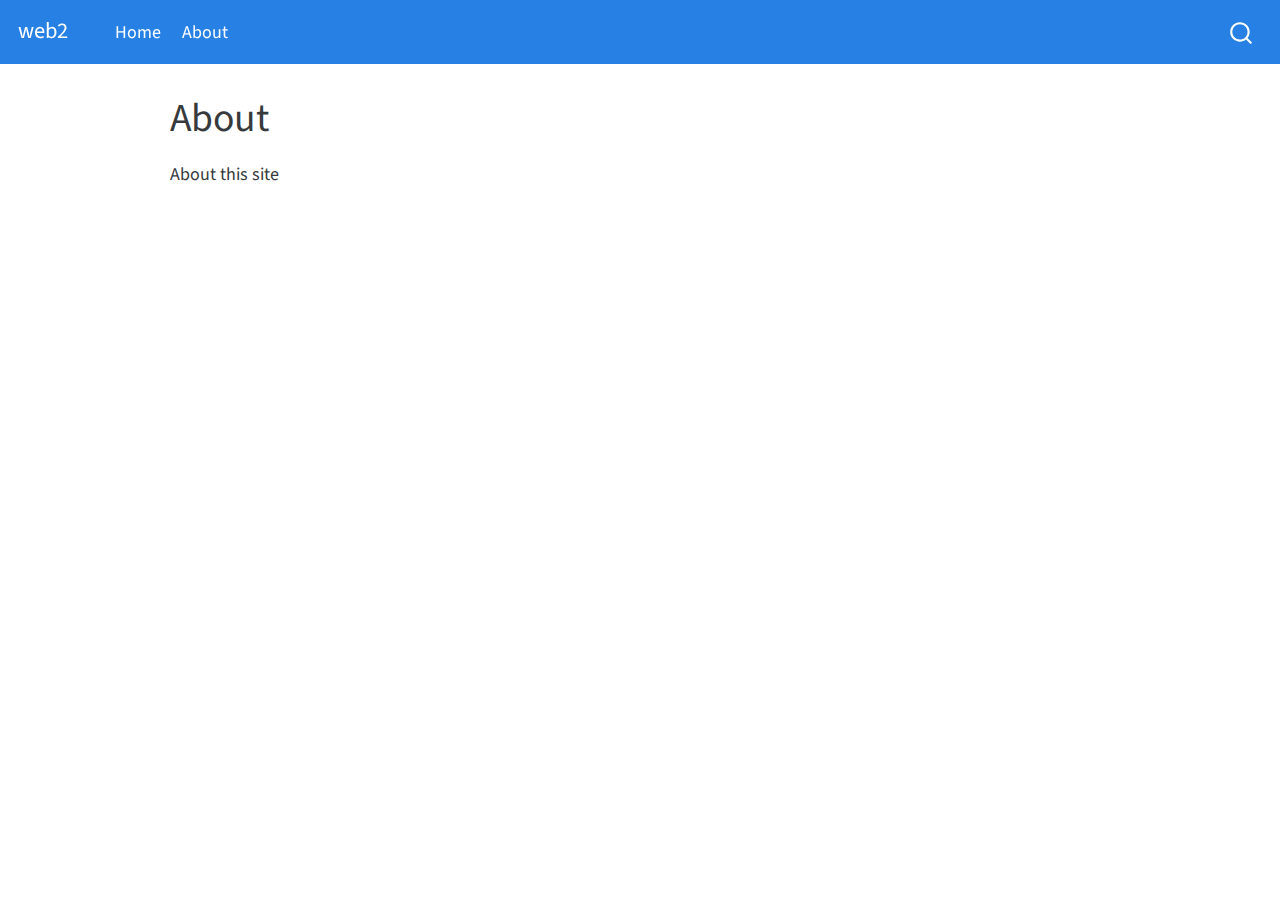
==== about.html @ d00add1a "Built site for gh-pages" ====
<!DOCTYPE html>
<html xmlns="http://www.w3.org/1999/xhtml" lang="en" xml:lang="en"><head>

<meta charset="utf-8">
<meta name="generator" content="quarto-1.2.280">

<meta name="viewport" content="width=device-width, initial-scale=1.0, user-scalable=yes">


<title>web2 - About</title>
<style>
code{white-space: pre-wrap;}
span.smallcaps{font-variant: small-caps;}
div.columns{display: flex; gap: min(4vw, 1.5em);}
div.column{flex: auto; overflow-x: auto;}
div.hanging-indent{margin-left: 1.5em; text-indent: -1.5em;}
ul.task-list{list-style: none;}
ul.task-list li input[type="checkbox"] {
  width: 0.8em;
  margin: 0 0.8em 0.2em -1.6em;
  vertical-align: middle;
}
</style>


<script src="site_libs/quarto-nav/quarto-nav.js"></script>
<script src="site_libs/quarto-nav/headroom.min.js"></script>
<script src="site_libs/clipboard/clipboard.min.js"></script>
<script src="site_libs/quarto-search/autocomplete.umd.js"></script>
<script src="site_libs/quarto-search/fuse.min.js"></script>
<script src="site_libs/quarto-search/quarto-search.js"></script>
<meta name="quarto:offset" content="./">
<script src="site_libs/quarto-html/quarto.js"></script>
<script src="site_libs/quarto-html/popper.min.js"></script>
<script src="site_libs/quarto-html/tippy.umd.min.js"></script>
<script src="site_libs/quarto-html/anchor.min.js"></script>
<link href="site_libs/quarto-html/tippy.css" rel="stylesheet">
<link href="site_libs/quarto-html/quarto-syntax-highlighting.css" rel="stylesheet" id="quarto-text-highlighting-styles">
<script src="site_libs/bootstrap/bootstrap.min.js"></script>
<link href="site_libs/bootstrap/bootstrap-icons.css" rel="stylesheet">
<link href="site_libs/bootstrap/bootstrap.min.css" rel="stylesheet" id="quarto-bootstrap" data-mode="light">
<script id="quarto-search-options" type="application/json">{
  "location": "navbar",
  "copy-button": false,
  "collapse-after": 3,
  "panel-placement": "end",
  "type": "overlay",
  "limit": 20,
  "language": {
    "search-no-results-text": "No results",
    "search-matching-documents-text": "matching documents",
    "search-copy-link-title": "Copy link to search",
    "search-hide-matches-text": "Hide additional matches",
    "search-more-match-text": "more match in this document",
    "search-more-matches-text": "more matches in this document",
    "search-clear-button-title": "Clear",
    "search-detached-cancel-button-title": "Cancel",
    "search-submit-button-title": "Submit"
  }
}</script>


<link rel="stylesheet" href="styles.css">
</head>

<body class="nav-fixed">

<div id="quarto-search-results"></div>
  <header id="quarto-header" class="headroom fixed-top">
    <nav class="navbar navbar-expand-lg navbar-dark ">
      <div class="navbar-container container-fluid">
      <div class="navbar-brand-container">
    <a class="navbar-brand" href="./index.html">
    <span class="navbar-title">web2</span>
    </a>
  </div>
          <button class="navbar-toggler" type="button" data-bs-toggle="collapse" data-bs-target="#navbarCollapse" aria-controls="navbarCollapse" aria-expanded="false" aria-label="Toggle navigation" onclick="if (window.quartoToggleHeadroom) { window.quartoToggleHeadroom(); }">
  <span class="navbar-toggler-icon"></span>
</button>
          <div class="collapse navbar-collapse" id="navbarCollapse">
            <ul class="navbar-nav navbar-nav-scroll me-auto">
  <li class="nav-item">
    <a class="nav-link" href="./index.html">
 <span class="menu-text">Home</span></a>
  </li>  
  <li class="nav-item">
    <a class="nav-link active" href="./about.html" aria-current="page">
 <span class="menu-text">About</span></a>
  </li>  
</ul>
              <div id="quarto-search" class="" title="Search"></div>
          </div> <!-- /navcollapse -->
      </div> <!-- /container-fluid -->
    </nav>
</header>
<!-- content -->
<div id="quarto-content" class="quarto-container page-columns page-rows-contents page-layout-article page-navbar">
<!-- sidebar -->
<!-- margin-sidebar -->
    <div id="quarto-margin-sidebar" class="sidebar margin-sidebar">
        
    </div>
<!-- main -->
<main class="content" id="quarto-document-content">

<header id="title-block-header" class="quarto-title-block default">
<div class="quarto-title">
<h1 class="title">About</h1>
</div>



<div class="quarto-title-meta">

    
  
    
  </div>
  

</header>

<p>About this site</p>



</main> <!-- /main -->
<script id="quarto-html-after-body" type="application/javascript">
window.document.addEventListener("DOMContentLoaded", function (event) {
  const toggleBodyColorMode = (bsSheetEl) => {
    const mode = bsSheetEl.getAttribute("data-mode");
    const bodyEl = window.document.querySelector("body");
    if (mode === "dark") {
      bodyEl.classList.add("quarto-dark");
      bodyEl.classList.remove("quarto-light");
    } else {
      bodyEl.classList.add("quarto-light");
      bodyEl.classList.remove("quarto-dark");
    }
  }
  const toggleBodyColorPrimary = () => {
    const bsSheetEl = window.document.querySelector("link#quarto-bootstrap");
    if (bsSheetEl) {
      toggleBodyColorMode(bsSheetEl);
    }
  }
  toggleBodyColorPrimary();  
  const icon = "";
  const anchorJS = new window.AnchorJS();
  anchorJS.options = {
    placement: 'right',
    icon: icon
  };
  anchorJS.add('.anchored');
  const clipboard = new window.ClipboardJS('.code-copy-button', {
    target: function(trigger) {
      return trigger.previousElementSibling;
    }
  });
  clipboard.on('success', function(e) {
    // button target
    const button = e.trigger;
    // don't keep focus
    button.blur();
    // flash "checked"
    button.classList.add('code-copy-button-checked');
    var currentTitle = button.getAttribute("title");
    button.setAttribute("title", "Copied!");
    let tooltip;
    if (window.bootstrap) {
      button.setAttribute("data-bs-toggle", "tooltip");
      button.setAttribute("data-bs-placement", "left");
      button.setAttribute("data-bs-title", "Copied!");
      tooltip = new bootstrap.Tooltip(button, 
        { trigger: "manual", 
          customClass: "code-copy-button-tooltip",
          offset: [0, -8]});
      tooltip.show();    
    }
    setTimeout(function() {
      if (tooltip) {
        tooltip.hide();
        button.removeAttribute("data-bs-title");
        button.removeAttribute("data-bs-toggle");
        button.removeAttribute("data-bs-placement");
      }
      button.setAttribute("title", currentTitle);
      button.classList.remove('code-copy-button-checked');
    }, 1000);
    // clear code selection
    e.clearSelection();
  });
  function tippyHover(el, contentFn) {
    const config = {
      allowHTML: true,
      content: contentFn,
      maxWidth: 500,
      delay: 100,
      arrow: false,
      appendTo: function(el) {
          return el.parentElement;
      },
      interactive: true,
      interactiveBorder: 10,
      theme: 'quarto',
      placement: 'bottom-start'
    };
    window.tippy(el, config); 
  }
  const noterefs = window.document.querySelectorAll('a[role="doc-noteref"]');
  for (var i=0; i<noterefs.length; i++) {
    const ref = noterefs[i];
    tippyHover(ref, function() {
      // use id or data attribute instead here
      let href = ref.getAttribute('data-footnote-href') || ref.getAttribute('href');
      try { href = new URL(href).hash; } catch {}
      const id = href.replace(/^#\/?/, "");
      const note = window.document.getElementById(id);
      return note.innerHTML;
    });
  }
  const findCites = (el) => {
    const parentEl = el.parentElement;
    if (parentEl) {
      const cites = parentEl.dataset.cites;
      if (cites) {
        return {
          el,
          cites: cites.split(' ')
        };
      } else {
        return findCites(el.parentElement)
      }
    } else {
      return undefined;
    }
  };
  var bibliorefs = window.document.querySelectorAll('a[role="doc-biblioref"]');
  for (var i=0; i<bibliorefs.length; i++) {
    const ref = bibliorefs[i];
    const citeInfo = findCites(ref);
    if (citeInfo) {
      tippyHover(citeInfo.el, function() {
        var popup = window.document.createElement('div');
        citeInfo.cites.forEach(function(cite) {
          var citeDiv = window.document.createElement('div');
          citeDiv.classList.add('hanging-indent');
          citeDiv.classList.add('csl-entry');
          var biblioDiv = window.document.getElementById('ref-' + cite);
          if (biblioDiv) {
            citeDiv.innerHTML = biblioDiv.innerHTML;
          }
          popup.appendChild(citeDiv);
        });
        return popup.innerHTML;
      });
    }
  }
});
</script>
</div> <!-- /content -->



</body></html>
---- site_libs/quarto-html/tippy.css ----
.tippy-box[data-animation=fade][data-state=hidden]{opacity:0}[data-tippy-root]{max-width:calc(100vw - 10px)}.tippy-box{position:relative;background-color:#333;color:#fff;border-radius:4px;font-size:14px;line-height:1.4;white-space:normal;outline:0;transition-property:transform,visibility,opacity}.tippy-box[data-placement^=top]>.tippy-arrow{bottom:0}.tippy-box[data-placement^=top]>.tippy-arrow:before{bottom:-7px;left:0;border-width:8px 8px 0;border-top-color:initial;transform-origin:center top}.tippy-box[data-placement^=bottom]>.tippy-arrow{top:0}.tippy-box[data-placement^=bottom]>.tippy-arrow:before{top:-7px;left:0;border-width:0 8px 8px;border-bottom-color:initial;transform-origin:center bottom}.tippy-box[data-placement^=left]>.tippy-arrow{right:0}.tippy-box[data-placement^=left]>.tippy-arrow:before{border-width:8px 0 8px 8px;border-left-color:initial;right:-7px;transform-origin:center left}.tippy-box[data-placement^=right]>.tippy-arrow{left:0}.tippy-box[data-placement^=right]>.tippy-arrow:before{left:-7px;border-width:8px 8px 8px 0;border-right-color:initial;transform-origin:center right}.tippy-box[data-inertia][data-state=visible]{transition-timing-function:cubic-bezier(.54,1.5,.38,1.11)}.tippy-arrow{width:16px;height:16px;color:#333}.tippy-arrow:before{content:"";position:absolute;border-color:transparent;border-style:solid}.tippy-content{position:relative;padding:5px 9px;z-index:1}
---- site_libs/quarto-html/quarto-syntax-highlighting.css ----
/* quarto syntax highlight colors */
:root {
  --quarto-hl-ot-color: #003B4F;
  --quarto-hl-at-color: #657422;
  --quarto-hl-ss-color: #20794D;
  --quarto-hl-an-color: #5E5E5E;
  --quarto-hl-fu-color: #4758AB;
  --quarto-hl-st-color: #20794D;
  --quarto-hl-cf-color: #003B4F;
  --quarto-hl-op-color: #5E5E5E;
  --quarto-hl-er-color: #AD0000;
  --quarto-hl-bn-color: #AD0000;
  --quarto-hl-al-color: #AD0000;
  --quarto-hl-va-color: #111111;
  --quarto-hl-bu-color: inherit;
  --quarto-hl-ex-color: inherit;
  --quarto-hl-pp-color: #AD0000;
  --quarto-hl-in-color: #5E5E5E;
  --quarto-hl-vs-color: #20794D;
  --quarto-hl-wa-color: #5E5E5E;
  --quarto-hl-do-color: #5E5E5E;
  --quarto-hl-im-color: #00769E;
  --quarto-hl-ch-color: #20794D;
  --quarto-hl-dt-color: #AD0000;
  --quarto-hl-fl-color: #AD0000;
  --quarto-hl-co-color: #5E5E5E;
  --quarto-hl-cv-color: #5E5E5E;
  --quarto-hl-cn-color: #8f5902;
  --quarto-hl-sc-color: #5E5E5E;
  --quarto-hl-dv-color: #AD0000;
  --quarto-hl-kw-color: #003B4F;
}

/* other quarto variables */
:root {
  --quarto-font-monospace: SFMono-Regular, Menlo, Monaco, Consolas, "Liberation Mono", "Courier New", monospace;
}

pre > code.sourceCode > span {
  color: #003B4F;
}

code span {
  color: #003B4F;
}

code.sourceCode > span {
  color: #003B4F;
}

div.sourceCode,
div.sourceCode pre.sourceCode {
  color: #003B4F;
}

code span.ot {
  color: #003B4F;
}

code span.at {
  color: #657422;
}

code span.ss {
  color: #20794D;
}

code span.an {
  color: #5E5E5E;
}

code span.fu {
  color: #4758AB;
}

code span.st {
  color: #20794D;
}

code span.cf {
  color: #003B4F;
}

code span.op {
  color: #5E5E5E;
}

code span.er {
  color: #AD0000;
}

code span.bn {
  color: #AD0000;
}

code span.al {
  color: #AD0000;
}

code span.va {
  color: #111111;
}

code span.pp {
  color: #AD0000;
}

code span.in {
  color: #5E5E5E;
}

code span.vs {
  color: #20794D;
}

code span.wa {
  color: #5E5E5E;
  font-style: italic;
}

code span.do {
  color: #5E5E5E;
  font-style: italic;
}

code span.im {
  color: #00769E;
}

code span.ch {
  color: #20794D;
}

code span.dt {
  color: #AD0000;
}

code span.fl {
  color: #AD0000;
}

code span.co {
  color: #5E5E5E;
}

code span.cv {
  color: #5E5E5E;
  font-style: italic;
}

code span.cn {
  color: #8f5902;
}

code span.sc {
  color: #5E5E5E;
}

code span.dv {
  color: #AD0000;
}

code span.kw {
  color: #003B4F;
}

.prevent-inlining {
  content: "</";
}

/*# sourceMappingURL=debc5d5d77c3f9108843748ff7464032.css.map */
---- styles.css ----
/* css styles */
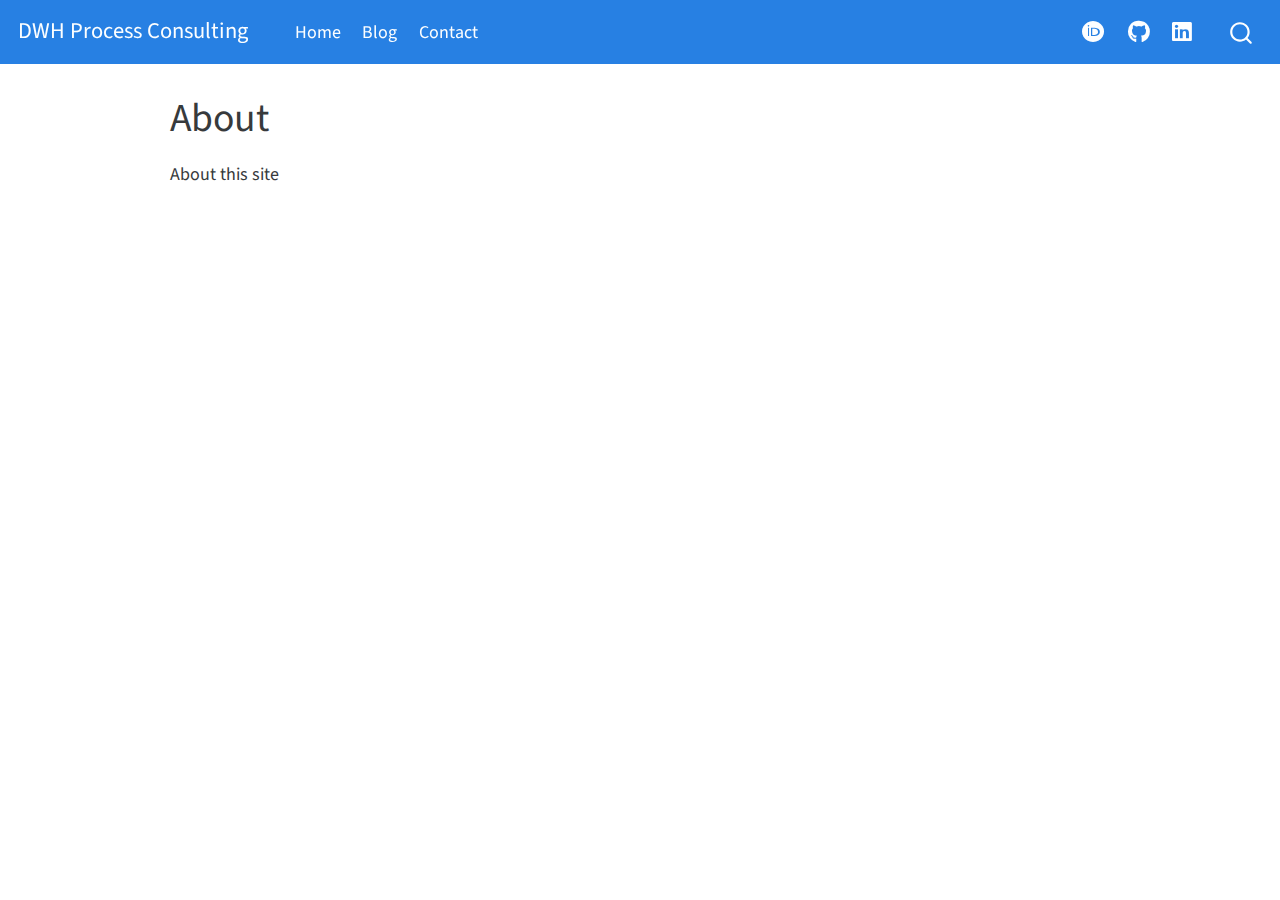
==== commit 5ecf2989: "Built site for gh-pages" ====
--- a/about.html
+++ b/about.html
@@ -7,7 +7,7 @@
 <meta name="viewport" content="width=device-width, initial-scale=1.0, user-scalable=yes">
 
 
-<title>web2 - About</title>
+<title>DWH Process Consulting - About</title>
 <style>
 code{white-space: pre-wrap;}
 span.smallcaps{font-variant: small-caps;}
@@ -39,6 +39,8 @@
 <script src="site_libs/bootstrap/bootstrap.min.js"></script>
 <link href="site_libs/bootstrap/bootstrap-icons.css" rel="stylesheet">
 <link href="site_libs/bootstrap/bootstrap.min.css" rel="stylesheet" id="quarto-bootstrap" data-mode="light">
+<link href="site_libs/quarto-contrib/fontawesome6-0.1.0/all.css" rel="stylesheet">
+<link href="site_libs/quarto-contrib/fontawesome6-0.1.0/latex-fontsize.css" rel="stylesheet">
 <script id="quarto-search-options" type="application/json">{
   "location": "navbar",
   "copy-button": false,
@@ -71,7 +73,7 @@
       <div class="navbar-container container-fluid">
       <div class="navbar-brand-container">
     <a class="navbar-brand" href="./index.html">
-    <span class="navbar-title">web2</span>
+    <span class="navbar-title">DWH Process Consulting</span>
     </a>
   </div>
           <button class="navbar-toggler" type="button" data-bs-toggle="collapse" data-bs-target="#navbarCollapse" aria-controls="navbarCollapse" aria-expanded="false" aria-label="Toggle navigation" onclick="if (window.quartoToggleHeadroom) { window.quartoToggleHeadroom(); }">
@@ -84,8 +86,26 @@
  <span class="menu-text">Home</span></a>
   </li>  
   <li class="nav-item">
-    <a class="nav-link active" href="./about.html" aria-current="page">
- <span class="menu-text">About</span></a>
+    <a class="nav-link" href="./blog/index.html">
+ <span class="menu-text">Blog</span></a>
+  </li>  
+  <li class="nav-item">
+    <a class="nav-link" href="./contact.html">
+ <span class="menu-text">Contact</span></a>
+  </li>  
+</ul>
+            <ul class="navbar-nav navbar-nav-scroll ms-auto">
+  <li class="nav-item">
+    <a class="nav-link" href="https://orcid.org/0000-0002-7885-1871">
+ <span class="menu-text"><i class="fa-brands fa-orcid fa-lg" aria-label="orcid"></i></span></a>
+  </li>  
+  <li class="nav-item">
+    <a class="nav-link" href="https://github.com/dhumbird">
+ <span class="menu-text"><i class="fa-brands fa-github fa-lg" aria-label="github"></i></span></a>
+  </li>  
+  <li class="nav-item">
+    <a class="nav-link" href="https://www.linkedin.com/in/david-humbird-phd-pe-0455a249/">
+ <span class="menu-text"><i class="fa-brands fa-linkedin fa-lg" aria-label="linkedin"></i></span></a>
   </li>  
 </ul>
               <div id="quarto-search" class="" title="Search"></div>
--- a/site_libs/quarto-contrib/fontawesome6-0.1.0/latex-fontsize.css
+++ b/site_libs/quarto-contrib/fontawesome6-0.1.0/latex-fontsize.css
@@ -0,0 +1,30 @@
+.fa-tiny {
+  font-size: 0.5em;
+}
+.fa-scriptsize {
+  font-size: 0.7em;
+}
+.fa-footnotesize {
+  font-size: 0.8em;
+}
+.fa-small {
+  font-size: 0.9em;
+}
+.fa-normalsize {
+  font-size: 1em;
+}
+.fa-large {
+  font-size: 1.2em;
+}
+.fa-Large {
+  font-size: 1.5em;
+}
+.fa-LARGE {
+  font-size: 1.75em;
+}
+.fa-huge {
+  font-size: 2em;
+}
+.fa-Huge {
+  font-size: 2.5em;
+}
--- a/styles.css
+++ b/styles.css
@@ -1 +1 @@
-/* css styles */
+/* css styles */
